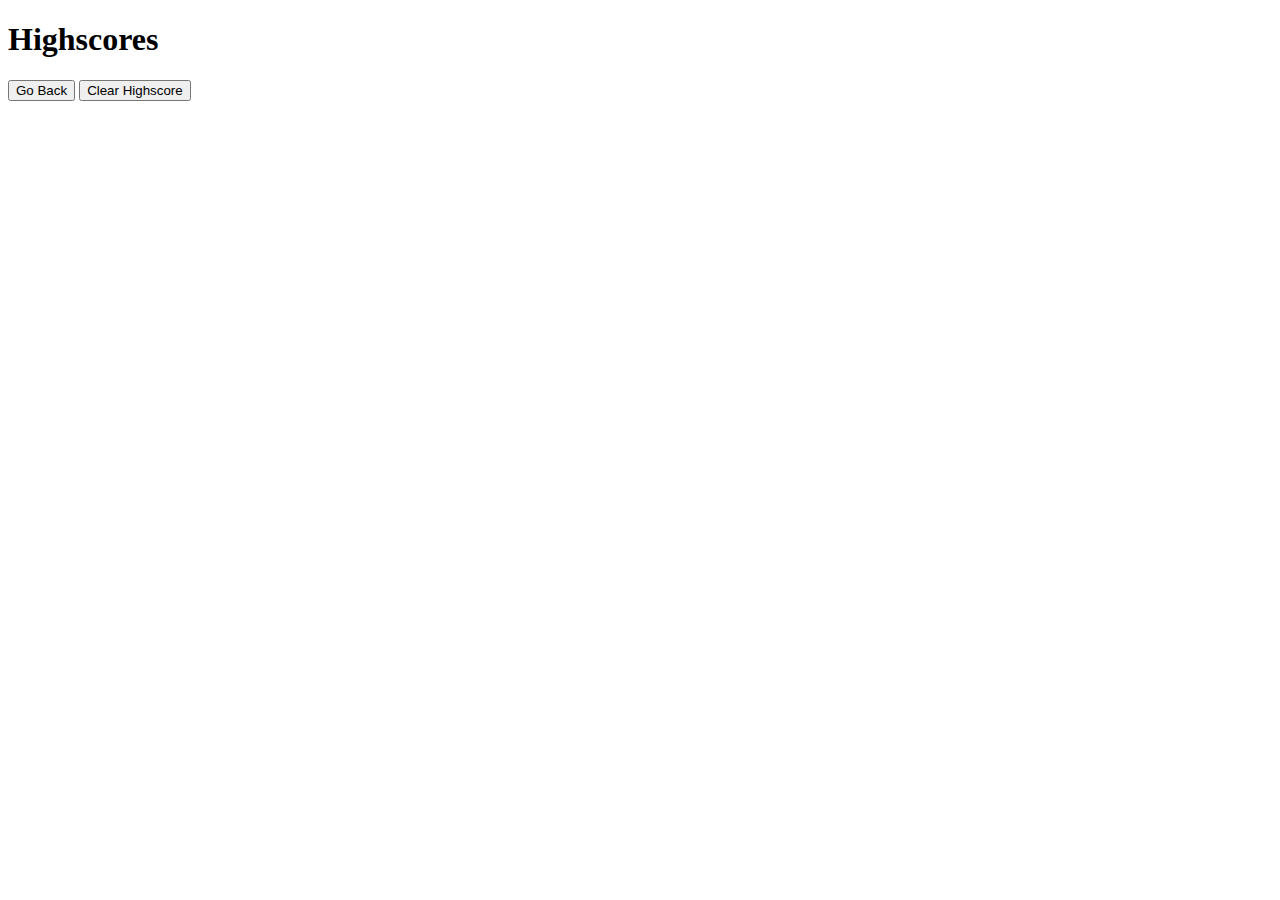
==== HighScores.html @ cf08d458 "highscore page" ====
<!DOCTYPE html>
<html lang="en">

<head>
    <meta charset="UTF-8">
    <meta name="viewport" content="width=device-width, initial-scale=1.0">
    <meta http-equiv="X-UA-Compatible" content="ie=edge">
    <link rel="stylesheet" type="text/css" href="assets/style.css">
    <title>Document</title>

</head>

<body>
    <div id="wrapper">
        <div id="currentTime"></div>
        <div id="questionsDiv">
            <h1>Highscores</h1>
            <ul id="highScore"></ul>
            <button id="goBack">Go Back</button>
            <button id="clear" value="reset">Clear Highscore</button>
        </div>
    </div>
    <script src="HighScores.js"></script>
</body>

</html>
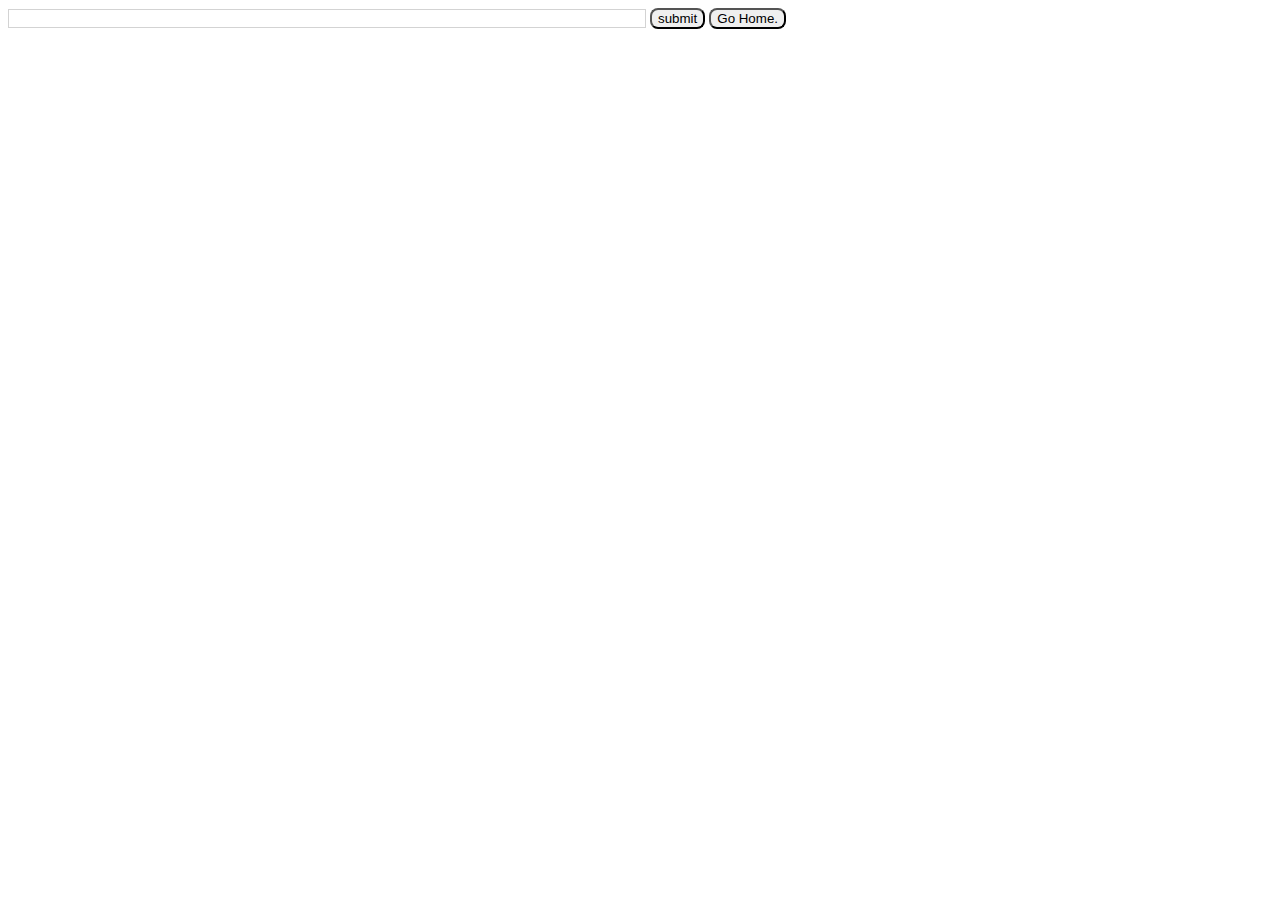
==== commit 55640d14: "highscore page" ====
--- a/HighScores.html
+++ b/HighScores.html
@@ -1,26 +1,19 @@
 <!DOCTYPE html>
 <html lang="en">
-
 <head>
     <meta charset="UTF-8">
+    <meta http-equiv="X-UA-Compatible" content="IE=edge">
     <meta name="viewport" content="width=device-width, initial-scale=1.0">
-    <meta http-equiv="X-UA-Compatible" content="ie=edge">
-    <link rel="stylesheet" type="text/css" href="assets/style.css">
-    <title>Document</title>
-
+    <link rel="stylesheet" href="style.css">
+    <title>High Scores</title>
 </head>
-
 <body>
-    <div id="wrapper">
-        <div id="currentTime"></div>
-        <div id="questionsDiv">
-            <h1>Highscores</h1>
-            <ul id="highScore"></ul>
-            <button id="goBack">Go Back</button>
-            <button id="clear" value="reset">Clear Highscore</button>
-        </div>
+    <div>
+        <div id="scorecont"></div>
+        <input>
+        <button class="submitbtn">submit</button>
+        <button class="Homebtn" onclick="window.location.href='index.html'">Go Home.</button>
     </div>
     <script src="HighScores.js"></script>
 </body>
-
 </html>--- a/style.css
+++ b/style.css
@@ -0,0 +1,137 @@
+#wrapper {
+    position: absolute;
+    left: 30%;
+    top: 20%;
+    width: 500px;
+    height: 500px;
+    border: 1px solid purple;
+}
+
+#startTime {
+    background-color: purple;
+    margin-left: 33%;
+    padding: 15px 32px;
+    font-size: 20px;
+    color: white;
+}
+
+#questionsDiv {
+    margin: 20px;
+}
+
+#currentTime {
+    float: right;
+}
+
+#goBack {
+    background-color: purple;
+    position: relative;
+    padding: 10px;
+    font-size: 20px;
+    color: white;
+    top: 30%;
+    left: 55%;
+    width: auto;
+    text-align: center;
+    text-decoration: none;
+}
+
+#clear {
+    background-color: purple;
+    position: relative;
+    padding: 10px;
+    font-size: 20px;
+    color: white;
+    top: 30%;
+    right: 5%;
+    text-align: center;
+}
+
+button {
+    border-radius: 8px;
+}
+
+textarea {
+    width: 90%;
+    margin: 20px;
+}
+
+#Submit {
+    background-color: purple;
+    margin-left: 33%;
+    padding: 15px 32px;
+    font-size: 20px;
+    color: white;
+}
+
+label {
+    margin-right: 10px;
+}
+
+input {
+    margin-bottom: 20px;
+    width: 50%;
+    border: 1px solid lightgray;
+}
+
+h1 {
+    text-align: center;
+}
+
+li {
+    background-color: purple;
+    margin-top: 10px;
+    padding: 5px 15px;
+    width: 80%;
+    font-size: 18px;
+    color: white;
+}
+
+#createDiv {
+    margin-top: 20px;
+    border-top: 1px solid lightgray;
+}
+
+@media screen and (max-width: 786px) {
+
+body {
+    max-width: 786px;
+}
+
+#wrapper {
+position: absolute;
+left: 20%;
+}
+
+a {
+margin-left: 20%;
+}
+
+#goBack {
+    
+    position: relative;
+    left: 55%;
+}
+
+#clear {
+    
+    position: relative;
+    right: 5%;
+    
+}
+}
+
+@media screen and (max-width: 640px) {
+body {
+    min-width: 640px;
+}
+
+#wrapper {
+position: absolute;
+left: 10%;
+}
+
+a {
+  margin-left: 10%;
+}
+}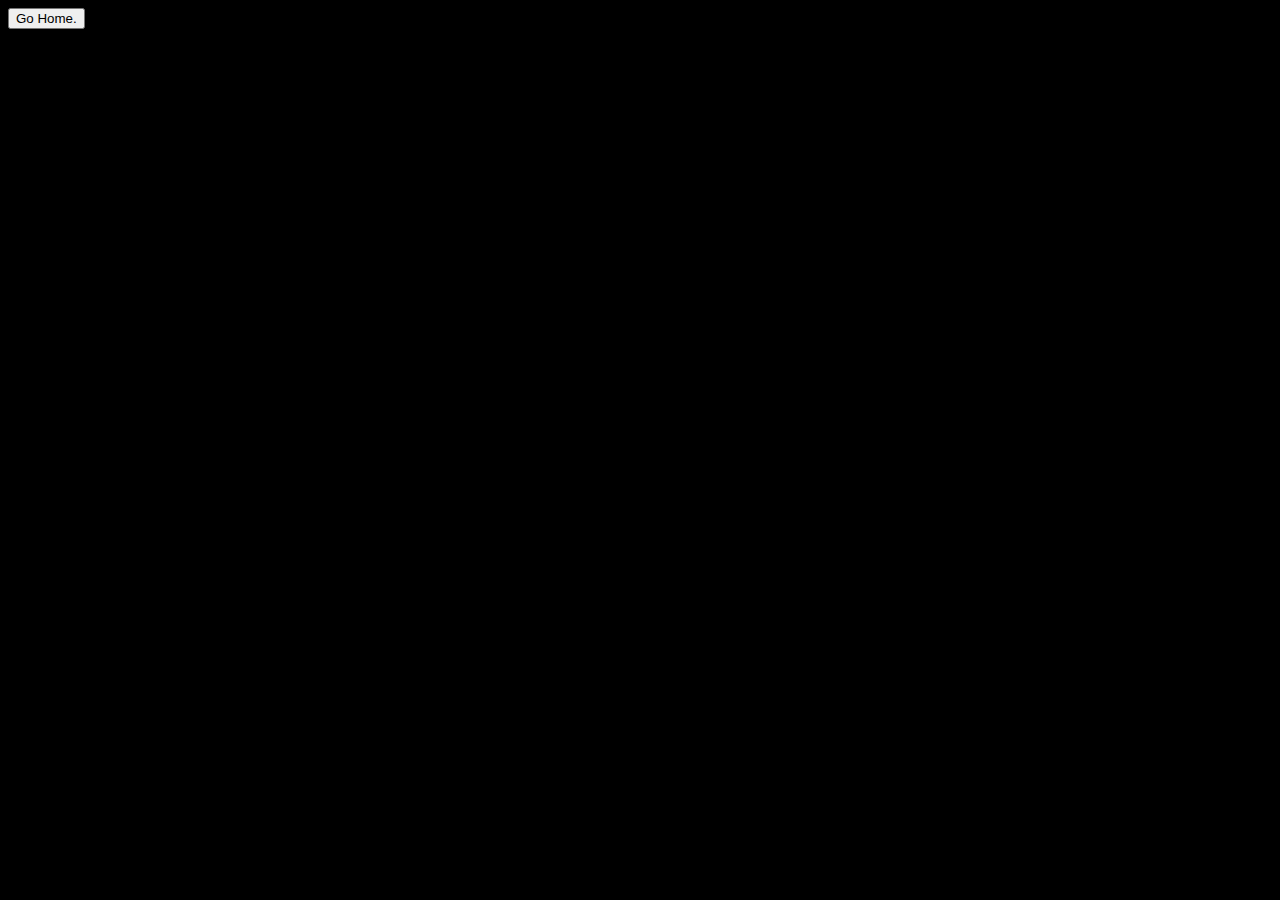
==== commit dca17e4b: "cleaned up code" ====
--- a/HighScores.html
+++ b/HighScores.html
@@ -9,11 +9,9 @@
 </head>
 <body>
     <div>
-        <div id="scorecont"></div>
-        <input>
-        <button class="submitbtn">submit</button>
+        <div id="Highscorecont"></div>
         <button class="Homebtn" onclick="window.location.href='index.html'">Go Home.</button>
     </div>
-    <script src="HighScores.js"></script>
+    <script src="questions.js"></script>
 </body>
 </html>--- a/style.css
+++ b/style.css
@@ -1,137 +1,41 @@
-#wrapper {
-    position: absolute;
-    left: 30%;
-    top: 20%;
-    width: 500px;
-    height: 500px;
-    border: 1px solid purple;
+:root {
+    background-color: black;
 }
 
-#startTime {
-    background-color: purple;
-    margin-left: 33%;
-    padding: 15px 32px;
-    font-size: 20px;
-    color: white;
+.Startbtn {
+    top: 40%;
+    position: absolute;
+    background-color: #008CBA;
 }
 
-#questionsDiv {
-    margin: 20px;
-}
-
-#currentTime {
-    float: right;
-}
-
-#goBack {
-    background-color: purple;
-    position: relative;
-    padding: 10px;
-    font-size: 20px;
-    color: white;
-    top: 30%;
-    left: 55%;
-    width: auto;
-    text-align: center;
-    text-decoration: none;
-}
-
-#clear {
-    background-color: purple;
-    position: relative;
-    padding: 10px;
-    font-size: 20px;
-    color: white;
-    top: 30%;
-    right: 5%;
-    text-align: center;
-}
-
-button {
-    border-radius: 8px;
-}
-
-textarea {
-    width: 90%;
-    margin: 20px;
-}
-
-#Submit {
-    background-color: purple;
-    margin-left: 33%;
-    padding: 15px 32px;
-    font-size: 20px;
-    color: white;
-}
-
-label {
-    margin-right: 10px;
-}
-
-input {
-    margin-bottom: 20px;
-    width: 50%;
-    border: 1px solid lightgray;
+.Scorebtn {
+    top: 43%;
+    position: absolute;
+    background-color: #4caf50;
 }
 
 h1 {
     text-align: center;
-}
-
-li {
-    background-color: purple;
-    margin-top: 10px;
-    padding: 5px 15px;
-    width: 80%;
-    font-size: 18px;
+    font-size: xx-large;
     color: white;
 }
 
-#createDiv {
-    margin-top: 20px;
-    border-top: 1px solid lightgray;
+.Wrapper {
+    text-align: center;
 }
 
-@media screen and (max-width: 786px) {
-
-body {
-    max-width: 786px;
+#progressbar {
+    width: 1%;
+    height: 30px;
+    background-color: yellowgreen;
 }
 
-#wrapper {
-position: absolute;
-left: 20%;
-}
-
-a {
-margin-left: 20%;
-}
-
-#goBack {
-    
-    position: relative;
-    left: 55%;
-}
-
-#clear {
-    
-    position: relative;
-    right: 5%;
-    
-}
-}
-
-@media screen and (max-width: 640px) {
-body {
-    min-width: 640px;
-}
-
-#wrapper {
-position: absolute;
-left: 10%;
-}
-
-a {
-  margin-left: 10%;
-}
+.answer {
+    display: flex;
+    margin-bottom: 0.8rem;
+    width: 50%;
+    border-radius: 4px;
+    background: blue;
+    font-size: 2rem;
+    min-width: 80rem;
 }